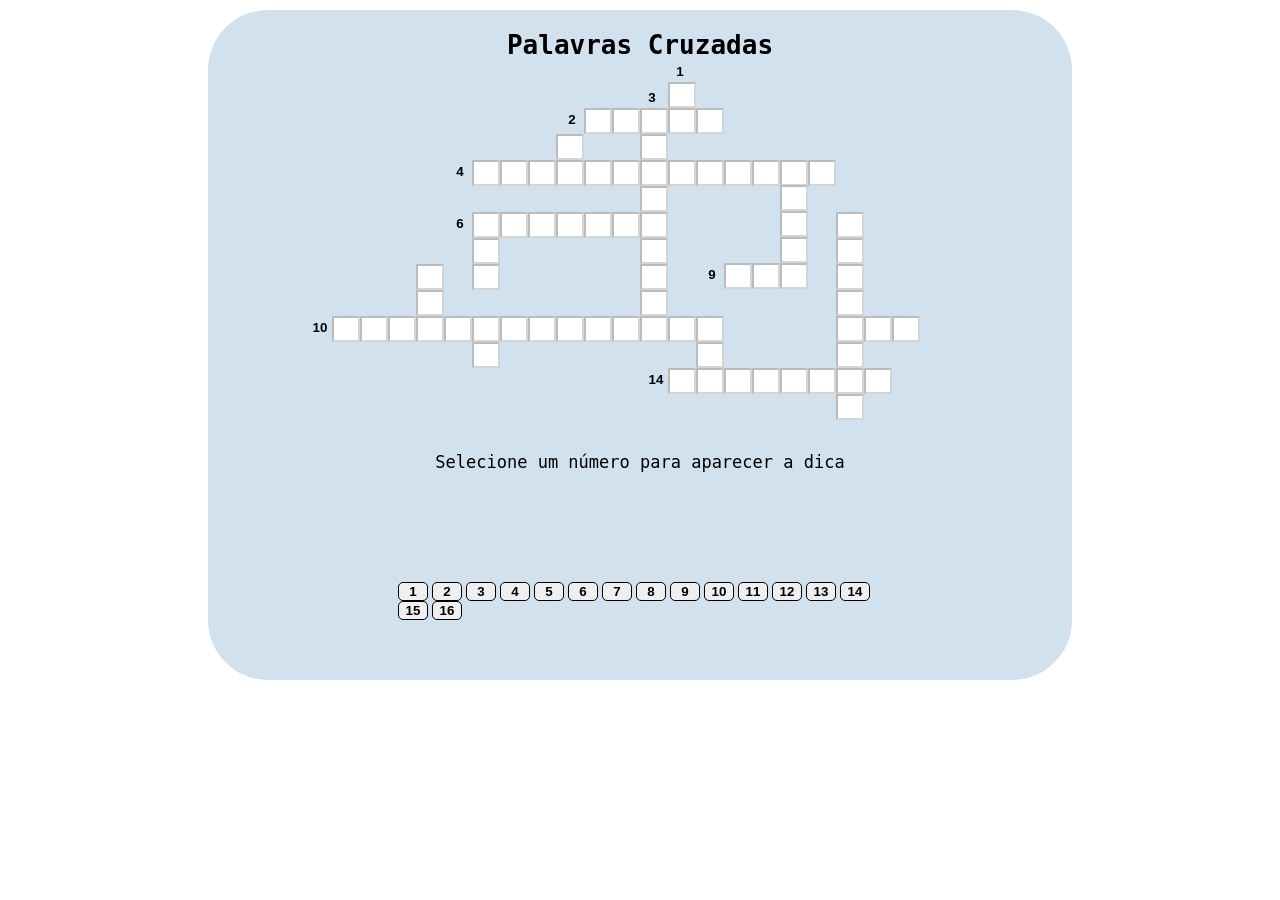
==== index.html @ 649425be "frase 7,8,9,10,11 e 12 finalizadas" ====
<!DOCTYPE html>
<html lang="en">

<head>
    <meta charset="UTF-8">
    <meta http-equiv="X-UA-Compatible" content="IE=edge">
    <meta name="viewport" content="width=device-width, initial-scale=1.0">
    <title>PalavrasCruzadas</title>
    <link rel="stylesheet" href="style.css">
</head>

<body>
    <div class="fundo__css">
        <h1>Palavras Cruzadas</h1>
        <!-- 1 -->
        <section class="cs">
            <input class="num" disabled='' value="1" type="text" onclick="frase1()">
            <input class="ipt__css" type="text" id="cs_c" disabled=''>
        </section>
        <!-- 2 -->
        <section class="flash">
            <input class="num" disabled='' value="2" type="text">
            <input class="ipt__css" type="text" id="flash_f" disabled=''>
            <input class="ipt__css" type="text" id="flash_l" disabled=''>
            <!-- input por baixo -->
            <input class="ipt__css" type="text" disabled=''>
            <input class="ipt__css" type="text" id="flash_s_cs_s" disabled=''>
            <input class="ipt__css" type="text" id="flash_h" disabled=''>
        </section>
        <!-- 3 -->
        <section class="adressBus">
            <input class="num" disabled='' value="3" type="text">
            <input class="ipt__css" type="text" id="flash_a_adressBus_a" disabled=''>
            <input class="ipt__css" type="text" id="adressBus_d" disabled=''>
            <!-- input por baixo -->
            <input class="ipt__css" type="text" disabled=''>
            <input class="ipt__css" type="text" id="adressBus_e" disabled=''>
            <!-- input por baixo -->
            <input class="ipt__css" type="text" disabled=''>
            <input class="ipt__css" type="text" id="adressBus_s" disabled=''>
            <input class="ipt__css" type="text" id="adressBus_b" disabled=''>
            <input class="ipt__css" type="text" id="adressBus_u" disabled=''>
            <!-- input por baixo -->
            <input class="ipt__css" type="text" disabled=''>
        </section>

        <!-- 4 -->
        <section class="registradores">
            <input class="num" disabled='' value="4" type="text">
            <input class="ipt__css" type="text" id="registradores_r1" disabled=''>
            <input class="ipt__css" type="text" id="registradores_e" disabled=''>
            <input class="ipt__css" type="text" id="registradores_g" disabled=''>
            <input class="ipt__css" type="text" id="registradores_i_15_i" disabled=''>
            <input class="ipt__css" type="text" id="registradores_s1" disabled=''>
            <input class="ipt__css" type="text" id="registradores_t" disabled=''>
            <input class="ipt__css" type="text" id="adressBus_r_registradores_r" disabled=''>
            <input class="ipt__css" type="text" id="registradores_a" disabled=''>
            <input class="ipt__css" type="text" id="registradores_d" disabled=''>
            <input class="ipt__css" type="text" id="registradores_o" disabled=''>
            <input class="ipt__css" type="text" id="registradores_r" disabled=''>
            <input class="ipt__css" type="text" id="eprom_e_registradores_e" disabled=''>
            <input class="ipt__css" type="text" id="registradores_s" disabled=''>
        </section>
        <!-- 5 -->
        <section class="i5">
            <input class="ipt__css" type="text" id="i5_5" disabled=''>
        </section>
        <!-- 6 -->
        <section class="dataBus">
            <input class="num" disabled='' value="6" type="text">
            <input class="ipt__css" type="text" id="dma_a_databus_d" disabled=''>
            <input class="ipt__css" type="text" id="databus_a1" disabled=''>
            <input class="ipt__css" type="text" id="databus_t" disabled=''>
            <input class="ipt__css" type="text" id="databus_a" disabled=''>
            <input class="ipt__css" type="text" id="databus_b" disabled=''>
            <input class="ipt__css" type="text" id="databus_u" disabled=''>
            <input class="ipt__css" type="text" id="adressbus_s_databus_s" disabled=''>
        </section>
        <!-- 7 -->
        <section class="dma">
            <input class="ipt__css" type="text" id="dma_m" disabled=''>
            <input class="ipt__css" type="text" id="dma_a" disabled=''>
        </section>
        <!-- 8 -->
        <section class="Eprom">
            <input class="ipt__css" type="text" id="eprom_p" disabled=''>
            <input class="ipt__css" type="text" id="eprom_r" disabled=''>
            <input class="ipt__css" type="text" id="eprom_o" disabled=''>
            <input class="ipt__css" type="text" id="eprom_m_ram_m" disabled=''>
        </section>

        <!-- 9 -->
        <section class="ram">
            <input class="num" disabled='' value="9" type="text">
            <input class="ipt__css" type="text" id="ram_r" disabled=''>
            <input class="ipt__css" type="text" id="ram_a" disabled=''>
        </section>
        <!-- 10 -->
        <section class="memoria_de_massa">
            <input class="num" disabled='' value="10" type="text">
            <input class="ipt__css" type="text" id="memoriademassa_m1" disabled=''>
            <input class="ipt__css" type="text" id="memoriademassa_e1" disabled=''>
            <input class="ipt__css" type="text" id="memoriademassa_m_rom_m" disabled=''>
            <input class="ipt__css" type="text" id="memoriademassa_o" disabled=''>
            <input class="ipt__css" type="text" id="memoriademassa_r" disabled=''>
            <input class="ipt__css" type="text" id="memoriademassa_i_i7_i" disabled=''>
            <input class="ipt__css" type="text" id="memoriademassa_a1" disabled=''>
            <input class="ipt__css" type="text" id="memoriademassa_d" disabled=''>
            <input class="ipt__css" type="text" id="memoriademassa_e" disabled=''>
            <input class="ipt__css" type="text" id="memoriademassa_m" disabled=''>
            <input class="ipt__css" type="text" id="memoriademassa_a" disabled=''>
            <input class="ipt__css" type="text" id="adressBus_s_memoriademassa_s" disabled=''>
            <input class="ipt__css" type="text" id="memoriademassa_s" disabled=''>
            <input class="ipt__css" type="text" id="memoriademassa_a_ula_a" disabled=''>
        </section>
        <!-- 11 -->
        <section class="i7">
            <input class="ipt__css" type="text" id="i7_7" disabled=''>
        </section>

        <!-- 12 -->
        <section class="rom">
            <input class="ipt__css" type="text" id="rom_r" disabled=''>
            <input class="ipt__css" type="text" id="rom_o" disabled=''>
        </section>
        <!-- 13 -->
        <section class="ula">
            <input class="ipt__css" type="text" disabled=''>
        </section>
        <!-- 14 -->
        <section class="quadCore">
            <input class="num" disabled='' value="14" type="text">
            <input class="ipt__css" type="text" disabled=''>
            <input class="ipt__css" type="text" id="quadcore_u_ula_u" disabled=''>
            <input class="ipt__css" type="text" disabled=''>
            <input class="ipt__css" type="text" disabled=''>
            <input class="ipt__css" type="text" disabled=''>
            <input class="ipt__css" type="text" disabled=''>
            <!-- input por baix0 -->
            <input class="ipt__css" type="text" id="quadcore_r_dualcore-r" disabled=''>
            <input class="ipt__css" type="text" disabled=''>
        </section>
        <!-- 15 -->
        <section class="dualCore">
            <input class="ipt__css" type="text" disabled=''>
            <input class="ipt__css" type="text" disabled=''>
            <input class="ipt__css" type="text" disabled=''>
            <input class="ipt__css" type="text" disabled=''>
            <input class="ipt__css" type="text" id="quadcore_r_cpu_c" disabled=''>
            <input class="ipt__css" type="text" disabled=''>
            <input class="ipt__css" type="text" id="quadcore_r_dualcore-r" disabled=''>
            <input class="ipt__css" type="text" disabled=''>
        </section>
        <!-- 16 -->
        <section class="cpu">
            <input class="ipt__css" type="text" disabled=''>
            <input class="ipt__css" type="text" disabled=''>
        </section>
        <div id="frase">
            <span class="frase__css" id="frase_dica">Selecione um número para aparecer a dica</span>
        </div>
        <div>
            <div id="divtentavia1" style="display: none;">
                <input class="ipt_tentativa" type="text" id="tentativa1" placeholder="Tentativa"> <br>
                <button class="verificar" onclick="frase1()">Verificar</button>
            </div>
            <div id="divtentavia2" style="display: none;">
                <input class="ipt_tentativa" type="text" id="tentativa2" placeholder="Tentativa">
                <button class="verificar" onclick="frase2()">Verificar</button>
            </div>
            <div id="divtentavia3" style="display: none;">
                <input class="ipt_tentativa" type="text" id="tentativa3" placeholder="Tentativa">
                <button class="verificar" onclick="frase3()">Verificar</button>
            </div>
            <div id="divtentavia4" style="display: none;">
                <input class="ipt_tentativa" type="text" id="tentativa4" placeholder="Tentativa">
                <button class="verificar" onclick="frase4()">Verificar</button>
            </div>
            <div id="divtentavia5" style="display: none;">
                <input class="ipt_tentativa" type="text" id="tentativa5" placeholder="Tentativa">
                <button class="verificar" onclick="frase5()">Verificar</button>
            </div>
            <div id="divtentavia6" style="display: none;">
                <input class="ipt_tentativa" type="text" id="tentativa6" placeholder="Tentativa">
                <button class="verificar" onclick="frase6()">Verificar</button>
            </div>
            <div id="divtentavia7" style="display: none;">
                <input class="ipt_tentativa" type="text" id="tentativa7" placeholder="Tentativa">
                <button class="verificar" onclick="frase7()">Verificar</button>
            </div>
            <div id="divtentavia8" style="display: none;">
                <input class="ipt_tentativa" type="text" id="tentativa8" placeholder="Tentativa">
                <button class="verificar" onclick="frase8()">Verificar</button>
            </div>
            <div id="divtentavia9" style="display: none;">
                <input class="ipt_tentativa" type="text" id="tentativa9" placeholder="Tentativa">
                <button class="verificar" onclick="frase9()">Verificar</button>
            </div>
            <div id="divtentavia10" style="display: none;">
                <input type="text" id="tentativa10" placeholder="Tentativa">
                <button class="verificar" onclick="frase10()">Verificar</button>
            </div>
            <div id="divtentavia11" style="display: none;">
                <input class="ipt_tentativa" type="text" id="tentativa11" placeholder="Tentativa">
                <button class="verificar" onclick="frase11()">Verificar</button>
            </div>
            <div id="divtentavia12" style="display: none;">
                <input class="ipt_tentativa" type="text" id="tentativa12" placeholder="Tentativa">
                <button class="verificar" onclick="frase12()">Verificar</button>
            </div>
            <div id="divtentavia13" style="display: none;">
                <input class="ipt_tentativa" type="text" id="tentativa13" placeholder="Tentativa">
                <button class="verificar" onclick="frase13()">Verificar</button>
            </div>
            <div id="divtentavia14" style="display: none;">
                <input class="ipt_tentativa" type="text" id="tentativa14" placeholder="Tentativa">
                <button class="verificar" onclick="frase14()">Verificar</button>
            </div>
            <div id="divtentavia15" style="display: none;">
                <input class="ipt_tentativa" type="text" id="tentativa15" placeholder="Tentativa">
                <button class="verificar" onclick="frase15()">Verificar</button>
            </div>
            <div id="divtentavia16" style="display: none;">
                <input class="ipt_tentativa" type="text" id="tentativa16" placeholder="Tentativa">
                <button class="verificar" onclick="frase16()">Verificar</button>
            </div>
        </div>
        <div id="botoes">
            <button onclick="frase1()" class="botoes__css">1</button>
            <button onclick="frase2()" class="botoes__css">2</button>
            <button onclick="frase3()" class="botoes__css">3</button>
            <button onclick="frase4()" class="botoes__css">4</button>
            <button onclick="frase5()" class="botoes__css">5</button>
            <button onclick="frase6()" class="botoes__css">6</button>
            <button onclick="frase7()" class="botoes__css">7</button>
            <button onclick="frase8()" class="botoes__css">8</button>
            <button onclick="frase9()" class="botoes__css">9</button>
            <button onclick="frase10()" class="botoes__css">10</button>
            <button onclick="frase11()" class="botoes__css">11</button>
            <button onclick="frase12()" class="botoes__css">12</button>
            <button onclick="frase13()" class="botoes__css">13</button>
            <button onclick="frase14()" class="botoes__css">14</button>
            <button onclick="frase15()" class="botoes__css">15</button>
            <button onclick="frase16()" class="botoes__css">16</button>
        </div>

    </div>
</body>

</html>
<script>
    function frase1() {
        frase_dica.innerHTML = `frase 1`
        var tent = tentativa1.value
        divtentavia1.style = "display: block;"

        if (tent == "cs" || tent == "CS") {
            cs_c.value = "C";
            flash_s_cs_s.value = "S"
            divtentavia1.style = "display: none;"
        } else if (tent != "") {
            alert('resposta errada')
            tentativa.value = ''
        }
        divtentavia2.style = "display: none;"
        divtentavia3.style = "display: none;"
        divtentavia4.style = "display: none;"
        divtentavia5.style = "display: none;"
        divtentavia6.style = "display: none;"
        divtentavia7.style = "display: none;"
        divtentavia8.style = "display: none;"
        divtentavia9.style = "display: none;"
        divtentavia10.style = "display: none;"
        divtentavia11.style = "display: none;"
        divtentavia12.style = "display: none;"
        divtentavia13.style = "display: none;"
        divtentavia14.style = "display: none;"
        divtentavia15.style = "display: none;"
        divtentavia16.style = "display: none;"
    }

    function frase2() {
        frase_dica.innerHTML = `frase 2`
        var tent = tentativa2.value
        divtentavia2.style = "display: block;"

        if (tent == "flash" || tent == "FLASH") {
            flash_f.value = "F";
            flash_l.value = "L";
            flash_a_adressBus_a.value = "A";
            flash_s_cs_s.value = "S";
            flash_h.value = "H";
            divtentavia2.style = "display: none;"
        } else if (tent != "") {
            alert('resposta errada')
            tentativa.value = ''
        }

        divtentavia1.style = "display: none;"
        divtentavia3.style = "display: none;"
        divtentavia4.style = "display: none;"
        divtentavia5.style = "display: none;"
        divtentavia6.style = "display: none;"
        divtentavia7.style = "display: none;"
        divtentavia8.style = "display: none;"
        divtentavia9.style = "display: none;"
        divtentavia10.style = "display: none;"
        divtentavia11.style = "display: none;"
        divtentavia12.style = "display: none;"
        divtentavia13.style = "display: none;"
        divtentavia14.style = "display: none;"
        divtentavia15.style = "display: none;"
        divtentavia16.style = "display: none;"
    }

    function frase3() {
        frase_dica.innerHTML = `frase 3`
        var tent = tentativa3.value
        divtentavia3.style = "display: block;"

        if (tent == "adressbus" || tent == "ADRESSBUS") {
            flash_a_adressBus_a.value = "A";
            adressBus_d.value = "D";
            adressBus_r_registradores_r.value = "R";
            adressBus_e.value = "E";
            adressbus_s_databus_s.value = "S";
            adressBus_s.value = "S";
            adressBus_b.value = "B";
            adressBus_u.value = "U";
            adressBus_s_memoriademassa_s.value = "S";
            divtentavia3.style = "display: none;"
        } else if (tent != "") {
            alert('resposta errada')
            tentativa.value = ''
        }

        divtentavia1.style = "display: none;"
        divtentavia2.style = "display: none;"
        divtentavia4.style = "display: none;"
        divtentavia5.style = "display: none;"
        divtentavia6.style = "display: none;"
        divtentavia7.style = "display: none;"
        divtentavia8.style = "display: none;"
        divtentavia9.style = "display: none;"
        divtentavia10.style = "display: none;"
        divtentavia11.style = "display: none;"
        divtentavia12.style = "display: none;"
        divtentavia13.style = "display: none;"
        divtentavia14.style = "display: none;"
        divtentavia15.style = "display: none;"
        divtentavia16.style = "display: none;"
    }

    function frase4() {
        frase_dica.innerHTML = `frase 4`
        var tent = tentativa4.value
        divtentavia4.style = "display: block;"

        if (tent == "registradores" || tent == "REGISTRADORES") {
            registradores_r1.value = "R";
            registradores_e.value = "E";
            registradores_g.value = "G";
            registradores_i.value = "I";
            registradores_s1.value = "S";
            registradores_t.value = "T";
            adressBus_r_registradores_r.value = "R";
            registradores_a.value = "A";
            registradores_d.value = "D";
            registradores_o.value = "O";
            registradores_r.value = "R";
            eprom_e_registradores_e.value = "E";
            registradores_s.value = "S";
            divtentavia4.style = "display: none;"
        } else if (tent != "") {
            alert('resposta errada')
            tentativa.value = ''
        }

        divtentavia1.style = "display: none;"
        divtentavia2.style = "display: none;"
        divtentavia3.style = "display: none;"
        divtentavia5.style = "display: none;"
        divtentavia6.style = "display: none;"
        divtentavia7.style = "display: none;"
        divtentavia8.style = "display: none;"
        divtentavia9.style = "display: none;"
        divtentavia10.style = "display: none;"
        divtentavia11.style = "display: none;"
        divtentavia12.style = "display: none;"
        divtentavia13.style = "display: none;"
        divtentavia14.style = "display: none;"
        divtentavia15.style = "display: none;"
        divtentavia16.style = "display: none;"
    }

    function frase5() {
        frase_dica.innerHTML = `frase 5`
        var tent = tentativa5.value
        divtentavia5.style = "display: block;"

        if (tent == "i5" || tent == "I5") {
            i7_5.value = "5";
            registradores_i_15_i.value = "I";
            divtentavia5.style = "display: none;"
        } else if (tent != "") {
            alert('resposta errada')
            tentativa.value = ''
        }

        divtentavia1.style = "display: none;"
        divtentavia2.style = "display: none;"
        divtentavia3.style = "display: none;"
        divtentavia4.style = "display: none;"
        divtentavia6.style = "display: none;"
        divtentavia7.style = "display: none;"
        divtentavia8.style = "display: none;"
        divtentavia9.style = "display: none;"
        divtentavia10.style = "display: none;"
        divtentavia11.style = "display: none;"
        divtentavia12.style = "display: none;"
        divtentavia13.style = "display: none;"
        divtentavia14.style = "display: none;"
        divtentavia15.style = "display: none;"
        divtentavia16.style = "display: none;"
    }

    function frase6() {
        frase_dica.innerHTML = `frase 6`
        var tent = tentativa6.value
        divtentavia6.style = "display: block;"

        if (tent == "databus" || tent == "DATABUS") {
            dma_a_databus_d.value = "D";
            databus_a1.value = "A";
            databus_t.value = "T";
            databus_a.value = "A";
            databus_b.value = "B";
            databus_u.value = "U";
            adressbus_s_databus_s.value = "S";
            divtentavia6.style = "display: none;"
        } else if (tent != "") {
            alert('resposta errada')
            tentativa.value = ''
        }

        divtentavia1.style = "display: none;"
        divtentavia2.style = "display: none;"
        divtentavia3.style = "display: none;"
        divtentavia4.style = "display: none;"
        divtentavia5.style = "display: none;"
        divtentavia7.style = "display: none;"
        divtentavia8.style = "display: none;"
        divtentavia9.style = "display: none;"
        divtentavia10.style = "display: none;"
        divtentavia11.style = "display: none;"
        divtentavia12.style = "display: none;"
        divtentavia13.style = "display: none;"
        divtentavia14.style = "display: none;"
        divtentavia15.style = "display: none;"
        divtentavia16.style = "display: none;"
    }

    function frase7() {
        frase_dica.innerHTML = `frase 7`
        var tent = tentativa7.value
        divtentavia7.style = "display: block;"

        if (tent == "dma" || tent == "DMA") {
            dma_a_databus_d.value = "D";
            dma_m.value = "M";
            dma_a.value = "A";
            divtentavia7.style = "display: none;"
        } else if (tent != "") {
            alert('resposta errada')
            tentativa.value = ''
        }

        divtentavia1.style = "display: none;"
        divtentavia2.style = "display: none;"
        divtentavia3.style = "display: none;"
        divtentavia4.style = "display: none;"
        divtentavia5.style = "display: none;"
        divtentavia6.style = "display: none;"
        divtentavia8.style = "display: none;"
        divtentavia9.style = "display: none;"
        divtentavia10.style = "display: none;"
        divtentavia11.style = "display: none;"
        divtentavia12.style = "display: none;"
        divtentavia13.style = "display: none;"
        divtentavia14.style = "display: none;"
        divtentavia15.style = "display: none;"
        divtentavia16.style = "display: none;"
    }

    function frase8() {
        frase_dica.innerHTML = `frase 8`
        var tent = tentativa8.value
        divtentavia8.style = "display: block;"

        if (tent == "eprom" || tent == "EPROM") {
            eprom_e_registradores_e.value = "E";
            eprom_p.value = "P";
            eprom_r.value = "R";
            eprom_o.value = "O";
            eprom_m_ram_m.value = "M";
            divtentavia8.style = "display: none;"
        } else if (tent != "") {
            alert('resposta errada')
            tentativa.value = ''
        }

        divtentavia1.style = "display: none;"
        divtentavia2.style = "display: none;"
        divtentavia3.style = "display: none;"
        divtentavia4.style = "display: none;"
        divtentavia5.style = "display: none;"
        divtentavia6.style = "display: none;"
        divtentavia7.style = "display: none;"
        divtentavia9.style = "display: none;"
        divtentavia10.style = "display: none;"
        divtentavia11.style = "display: none;"
        divtentavia12.style = "display: none;"
        divtentavia13.style = "display: none;"
        divtentavia14.style = "display: none;"
        divtentavia15.style = "display: none;"
        divtentavia16.style = "display: none;"
    }

    function frase9() {
        frase_dica.innerHTML = `frase 9`
        var tent = tentativa9.value
        divtentavia9.style = "display: block;"

        if (tent == "ram" || tent == "RAM") {
            ram_r.value = "R";
            ram_a.value = "A";
            eprom_m_ram_m.value = "M";
            divtentavia9.style = "display: none;"
        } else if (tent != "") {
            alert('resposta errada')
            tentativa.value = ''
        }

        divtentavia1.style = "display: none;"
        divtentavia2.style = "display: none;"
        divtentavia3.style = "display: none;"
        divtentavia4.style = "display: none;"
        divtentavia5.style = "display: none;"
        divtentavia6.style = "display: none;"
        divtentavia7.style = "display: none;"
        divtentavia8.style = "display: none;"
        divtentavia10.style = "display: none;"
        divtentavia11.style = "display: none;"
        divtentavia12.style = "display: none;"
        divtentavia13.style = "display: none;"
        divtentavia14.style = "display: none;"
        divtentavia15.style = "display: none;"
        divtentavia16.style = "display: none;"
    }

    function frase10() {
        frase_dica.innerHTML = `frase 10`
        var tent = tentativa10.value
        divtentavia10.style = "display: block;"

        if (tent == "memoriademassa" || tent == "MEMORIADEMASSA") {
            memoriademassa_m1.value = "M";
            memoriademassa_e1.value = "E";
            memoriademassa_m_rom_m.value = "M";
            memoriademassa_o.value = "O";
            memoriademassa_r.value = "R";
            memoriademassa_i_i7_i.value = "I";
            memoriademassa_a1.value = "A";
            memoriademassa_d.value = "D";
            memoriademassa_e.value = "E";
            memoriademassa_m.value = "M";
            memoriademassa_a.value = "A";
            adressBus_s_memoriademassa_s.value = "S";
            memoriademassa_s.value = "S";
            memoriademassa_a_ula_a.value = "A";
            divtentavia10.style = "display: none;"
        } else if (tent != "") {
            alert('resposta errada')
            tentativa.value = ''
        }

        divtentavia1.style = "display: none;"
        divtentavia2.style = "display: none;"
        divtentavia3.style = "display: none;"
        divtentavia4.style = "display: none;"
        divtentavia5.style = "display: none;"
        divtentavia6.style = "display: none;"
        divtentavia7.style = "display: none;"
        divtentavia8.style = "display: none;"
        divtentavia9.style = "display: none;"
        divtentavia11.style = "display: none;"
        divtentavia12.style = "display: none;"
        divtentavia13.style = "display: none;"
        divtentavia14.style = "display: none;"
        divtentavia15.style = "display: none;"
        divtentavia16.style = "display: none;"
    }

    function frase11() {
        frase_dica.innerHTML = `frase 11`
        var tent = tentativa11.value
        divtentavia11.style = "display: block;"

        if (tent == "i7" || tent == "I7") {
            memoriademassa_i_i7_i.value = "I";
            i7_7.value = "7";
            divtentavia11.style = "display: none;"
        } else if (tent != "") {
            alert('resposta errada')
            tentativa.value = ''
        }

        divtentavia1.style = "display: none;"
        divtentavia2.style = "display: none;"
        divtentavia3.style = "display: none;"
        divtentavia4.style = "display: none;"
        divtentavia5.style = "display: none;"
        divtentavia6.style = "display: none;"
        divtentavia7.style = "display: none;"
        divtentavia8.style = "display: none;"
        divtentavia9.style = "display: none;"
        divtentavia10.style = "display: none;"
        divtentavia12.style = "display: none;"
        divtentavia13.style = "display: none;"
        divtentavia14.style = "display: none;"
        divtentavia15.style = "display: none;"
        divtentavia16.style = "display: none;"
    }

    function frase12() {
        frase_dica.innerHTML = `frase 12`
        var tent = tentativa12.value
        divtentavia12.style = "display: block;"

        if (tent == "rom" || tent == "ROM") {
            rom_r.value = "R";
            rom_o.value = "O";
            memoriademassa_m_rom_m.value = "M";
            divtentavia11.style = "display: none;"
        } else if (tent != "") {
            alert('resposta errada')
            tentativa.value = ''
        }

        divtentavia1.style = "display: none;"
        divtentavia2.style = "display: none;"
        divtentavia3.style = "display: none;"
        divtentavia4.style = "display: none;"
        divtentavia5.style = "display: none;"
        divtentavia6.style = "display: none;"
        divtentavia7.style = "display: none;"
        divtentavia8.style = "display: none;"
        divtentavia9.style = "display: none;"
        divtentavia10.style = "display: none;"
        divtentavia11.style = "display: none;"
        divtentavia13.style = "display: none;"
        divtentavia14.style = "display: none;"
        divtentavia15.style = "display: none;"
        divtentavia16.style = "display: none;"
    }

    function frase13() {
        frase_dica.innerHTML = `frase 13`
    }

    function frase14() {
        frase_dica.innerHTML = `frase 14`
    }

    function frase15() {
        frase_dica.innerHTML = `frase 15`
    }

    function frase16() {
        frase_dica.innerHTML = `frase 16`
    }


</script>
---- style.css ----
.ipt__css {
        width: 20px;
        height: 20px;
        text-align: center;
        /* border: 1px solid black; */
    }

    .ipt__css:disabled {
        background: white;
    }
    
    .num{
        background-color: transparent;
        border: transparent;
        font-weight: bold;
        color: black;
        width: 20px;
        height: 20px;
        text-align: center;
    }

    .cs {
        display: flex;
        flex-direction: column;
        margin-left: 400px;
    }

    .flash {
        display: flex;
        flex-direction: row;
        margin-left: 292px;
    }

    .adressBus {
        display: flex;
        flex-direction: column;
        margin-left: 372px;
        margin-top: -48px;
    }
    
    .registradores {
        display: flex;
        flex-direction: row;
        margin-left: 180px;
        margin-top: -182px;
    }

    .i5 {
        display: flex;
        flex-direction: column;
        margin-top:-52px;
        margin-left: 288px;
    }
    
    .dataBus {
        display: flex;
        flex-direction: row;
        margin-top: 52px;
        margin-left: 180px;
    }
    
    .dma {
        display: flex;
        flex-direction: column;
        margin-left: 204px;
    }

    .Eprom {
        display: flex;
        flex-direction: column;
        margin-left: 512px;
        margin-top: -105px;
    }
    
    .ram {
        display: flex;
        flex-direction: row;
        margin-left: 432px;
        margin-top: -26px;
    }
    .memoria_de_massa {
        display: flex;
        flex-direction: row;
        margin-left: 40px;
        margin-top: 27px;
    }

    .i7 {
        display: flex;
        flex-direction: column;
        margin-left:204px;  
    }

    .rom {
        display: flex;
        flex-direction: column;
        margin-top: -104px;
        margin-left: 148px;
    }

    .ula {
        display: flex;
        flex-direction: column;
        margin-top: 26px;
        margin-left: 428px;
    }

    .quadCore {
        display: flex;
        flex-direction: row;
        margin-left: 376px;
    }

    .dualCore {
        display: flex;
        flex-direction: column;
        margin-left: 568px;
        margin-top: -182px;
    }

    .cpu {
        display: flex;
        flex-direction: row;
        margin-left: 596px;
        margin-top: -104px;
    }

    .fundo__css {
        background-color: rgb(209, 225, 238);
        border-radius: 60px;
        padding:20px 60px;
        margin: 10px 200px;
    }

    #frase{
        margin: 110px;
        text-align: center;
    }

    .frase__css{
        font-size: 17px;
        font-family: monospace;
    }

    #botoes{
        margin: 40px 130px;
    }

    .botoes__css{
        width: 30px;
        text-align: center;
        border-radius: 5px;
        border: 0.5px groove black;
        font-weight: bold;
        text-shadow: 10px 10px 10px 10px rgb(0, 140, 255) ;
    }
    .ipt_tentativa{
        margin-left: 320px;
        text-align: center;
        border: 1px solid rgb(134, 194, 243);
        border-radius: 10px;
        height: 30px;
    }
    
    button{
        cursor: pointer;
    }
    
    .verificar{
        margin-top: 20px;
        margin-left: 375px;
        border-radius: 5px;

    }

    h1{
        font-family: monospace;
        text-align: center;
        margin: 0;
    }
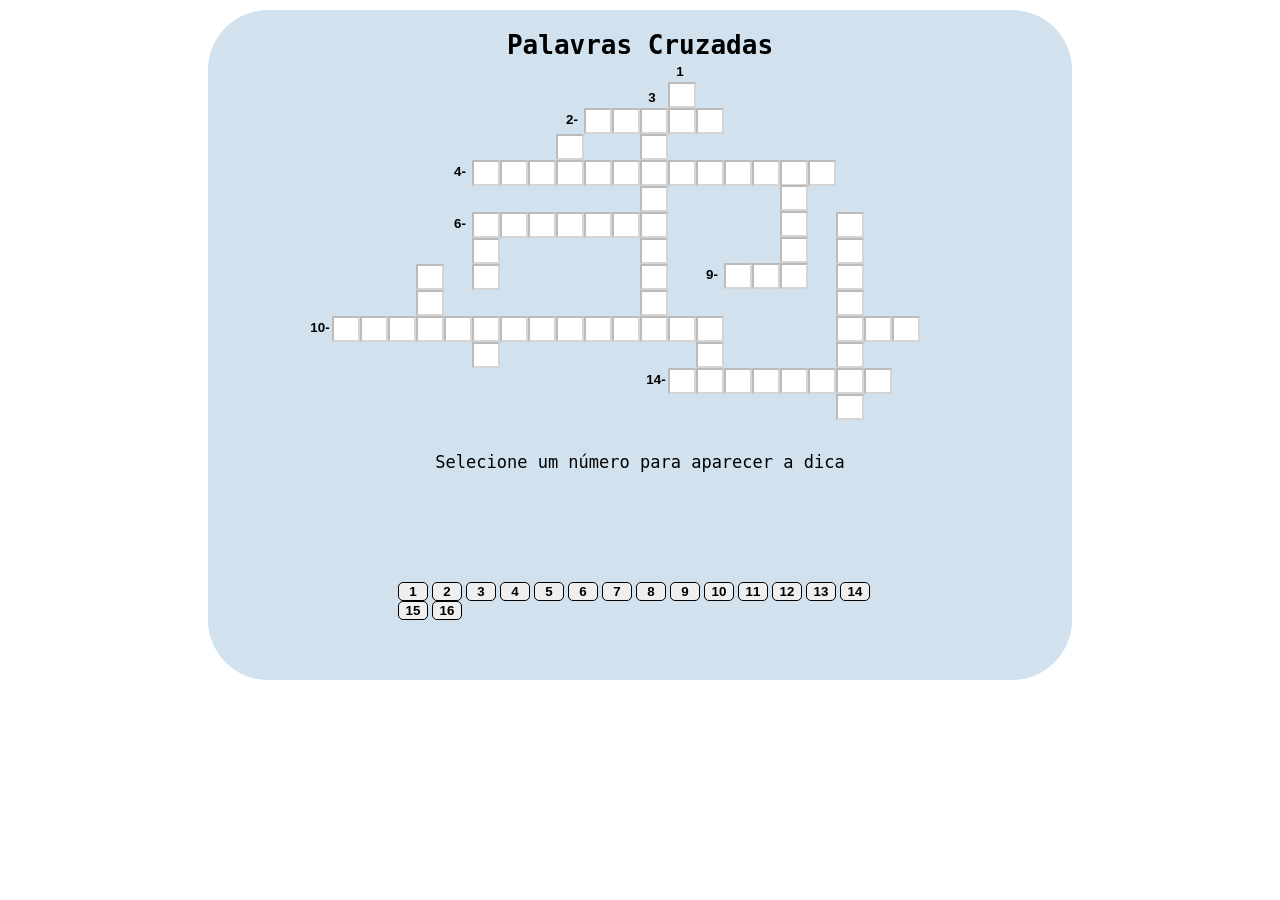
==== commit 4b7bc1e1: "Quase nada" ====
--- a/index.html
+++ b/index.html
@@ -14,12 +14,12 @@
         <h1>Palavras Cruzadas</h1>
         <!-- 1 -->
         <section class="cs">
-            <input class="num" disabled='' value="1" type="text" onclick="frase1()">
+            <input class="num" disabled='' value="1" type="text">
             <input class="ipt__css" type="text" id="cs_c" disabled=''>
         </section>
         <!-- 2 -->
         <section class="flash">
-            <input class="num" disabled='' value="2" type="text">
+            <input class="num" disabled='' value="2-" type="text">
             <input class="ipt__css" type="text" id="flash_f" disabled=''>
             <input class="ipt__css" type="text" id="flash_l" disabled=''>
             <!-- input por baixo -->
@@ -46,7 +46,7 @@
 
         <!-- 4 -->
         <section class="registradores">
-            <input class="num" disabled='' value="4" type="text">
+            <input class="num" disabled='' value="4-" type="text">
             <input class="ipt__css" type="text" id="registradores_r1" disabled=''>
             <input class="ipt__css" type="text" id="registradores_e" disabled=''>
             <input class="ipt__css" type="text" id="registradores_g" disabled=''>
@@ -67,7 +67,7 @@
         </section>
         <!-- 6 -->
         <section class="dataBus">
-            <input class="num" disabled='' value="6" type="text">
+            <input class="num" disabled='' value="6-" type="text">
             <input class="ipt__css" type="text" id="dma_a_databus_d" disabled=''>
             <input class="ipt__css" type="text" id="databus_a1" disabled=''>
             <input class="ipt__css" type="text" id="databus_t" disabled=''>
@@ -91,13 +91,13 @@
 
         <!-- 9 -->
         <section class="ram">
-            <input class="num" disabled='' value="9" type="text">
+            <input class="num" disabled='' value="9-" type="text">
             <input class="ipt__css" type="text" id="ram_r" disabled=''>
             <input class="ipt__css" type="text" id="ram_a" disabled=''>
         </section>
         <!-- 10 -->
         <section class="memoria_de_massa">
-            <input class="num" disabled='' value="10" type="text">
+            <input class="num" disabled='' value="10-" type="text">
             <input class="ipt__css" type="text" id="memoriademassa_m1" disabled=''>
             <input class="ipt__css" type="text" id="memoriademassa_e1" disabled=''>
             <input class="ipt__css" type="text" id="memoriademassa_m_rom_m" disabled=''>
@@ -125,36 +125,36 @@
         </section>
         <!-- 13 -->
         <section class="ula">
-            <input class="ipt__css" type="text" disabled=''>
+            <input class="ipt__css" type="text" id="ula_l" disabled=''>
         </section>
         <!-- 14 -->
         <section class="quadCore">
-            <input class="num" disabled='' value="14" type="text">
+            <input class="num" disabled='' value="14-" type="text">
+            <input class="ipt__css" type="text" id="quadcore_q" disabled=''>
+            <input class="ipt__css" type="text" id="quadcore_u_ula_u" disabled=''>
+            <input class="ipt__css" type="text" id="quadcore_a" disabled=''>
+            <input class="ipt__css" type="text" id="quadcore_d" disabled=''>
+            <input class="ipt__css" type="text" id="quadcore_c" disabled=''>
+            <input class="ipt__css" type="text" id="quadcore_o" disabled=''>
+            <!-- input por baix0 -->
             <input class="ipt__css" type="text" disabled=''>
-            <input class="ipt__css" type="text" id="quadcore_u_ula_u" disabled=''>
-            <input class="ipt__css" type="text" disabled=''>
-            <input class="ipt__css" type="text" disabled=''>
-            <input class="ipt__css" type="text" disabled=''>
-            <input class="ipt__css" type="text" disabled=''>
-            <!-- input por baix0 -->
-            <input class="ipt__css" type="text" id="quadcore_r_dualcore-r" disabled=''>
-            <input class="ipt__css" type="text" disabled=''>
+            <input class="ipt__css" type="text" id="quadcore_e" disabled=''>
         </section>
         <!-- 15 -->
         <section class="dualCore">
-            <input class="ipt__css" type="text" disabled=''>
-            <input class="ipt__css" type="text" disabled=''>
-            <input class="ipt__css" type="text" disabled=''>
-            <input class="ipt__css" type="text" disabled=''>
-            <input class="ipt__css" type="text" id="quadcore_r_cpu_c" disabled=''>
-            <input class="ipt__css" type="text" disabled=''>
-            <input class="ipt__css" type="text" id="quadcore_r_dualcore-r" disabled=''>
-            <input class="ipt__css" type="text" disabled=''>
+            <input class="ipt__css" type="text" id="dualcore_d" disabled=''>
+            <input class="ipt__css" type="text" id="dualcore_u" disabled=''>
+            <input class="ipt__css" type="text" id="dualcore_a" disabled=''>
+            <input class="ipt__css" type="text" id="dualcore_l" disabled=''>
+            <input class="ipt__css" type="text" id="quadcore_c_cpu_c" disabled=''>
+            <input class="ipt__css" type="text" id="dualcore_o" disabled=''>
+            <input class="ipt__css" type="text" id="quadcore_r_dualcore_r" disabled=''>
+            <input class="ipt__css" type="text" id="dualcore_e" disabled=''>
         </section>
         <!-- 16 -->
         <section class="cpu">
-            <input class="ipt__css" type="text" disabled=''>
-            <input class="ipt__css" type="text" disabled=''>
+            <input class="ipt__css" type="text" id="cpu_p" disabled=''>
+            <input class="ipt__css" type="text" id="cpu_u" disabled=''>
         </section>
         <div id="frase">
             <span class="frase__css" id="frase_dica">Selecione um número para aparecer a dica</span>
@@ -197,7 +197,7 @@
                 <button class="verificar" onclick="frase9()">Verificar</button>
             </div>
             <div id="divtentavia10" style="display: none;">
-                <input type="text" id="tentativa10" placeholder="Tentativa">
+                <input class="ipt_tentativa" type="text" id="tentativa10" placeholder="Tentativa">
                 <button class="verificar" onclick="frase10()">Verificar</button>
             </div>
             <div id="divtentavia11" style="display: none;">
@@ -251,10 +251,10 @@
 <script>
     function frase1() {
         frase_dica.innerHTML = `frase 1`
-        var tent = tentativa1.value
+        var tent = tentativa1.value.toUpperCase()
         divtentavia1.style = "display: block;"
 
-        if (tent == "cs" || tent == "CS") {
+        if (tent == "CS") {
             cs_c.value = "C";
             flash_s_cs_s.value = "S"
             divtentavia1.style = "display: none;"
@@ -281,10 +281,10 @@
 
     function frase2() {
         frase_dica.innerHTML = `frase 2`
-        var tent = tentativa2.value
+        var tent = tentativa2.value.toUpperCase()
         divtentavia2.style = "display: block;"
 
-        if (tent == "flash" || tent == "FLASH") {
+        if (tent == "FLASH") {
             flash_f.value = "F";
             flash_l.value = "L";
             flash_a_adressBus_a.value = "A";
@@ -315,10 +315,10 @@
 
     function frase3() {
         frase_dica.innerHTML = `frase 3`
-        var tent = tentativa3.value
+        var tent = tentativa3.value.toUpperCase()
         divtentavia3.style = "display: block;"
 
-        if (tent == "adressbus" || tent == "ADRESSBUS") {
+        if (tent == "ADRESSBUS") {
             flash_a_adressBus_a.value = "A";
             adressBus_d.value = "D";
             adressBus_r_registradores_r.value = "R";
@@ -353,14 +353,14 @@
 
     function frase4() {
         frase_dica.innerHTML = `frase 4`
-        var tent = tentativa4.value
+        var tent = tentativa4.value.toUpperCase()
         divtentavia4.style = "display: block;"
 
-        if (tent == "registradores" || tent == "REGISTRADORES") {
+        if ( tent == "REGISTRADORES") {
             registradores_r1.value = "R";
             registradores_e.value = "E";
             registradores_g.value = "G";
-            registradores_i.value = "I";
+            registradores_i_15_i.value = "I";
             registradores_s1.value = "S";
             registradores_t.value = "T";
             adressBus_r_registradores_r.value = "R";
@@ -395,11 +395,11 @@
 
     function frase5() {
         frase_dica.innerHTML = `frase 5`
-        var tent = tentativa5.value
+        var tent = tentativa5.value.toUpperCase()
         divtentavia5.style = "display: block;"
 
-        if (tent == "i5" || tent == "I5") {
-            i7_5.value = "5";
+        if (tent == "I5") {
+            i5_5.value = "5";
             registradores_i_15_i.value = "I";
             divtentavia5.style = "display: none;"
         } else if (tent != "") {
@@ -426,10 +426,10 @@
 
     function frase6() {
         frase_dica.innerHTML = `frase 6`
-        var tent = tentativa6.value
+        var tent = tentativa6.value.toUpperCase()
         divtentavia6.style = "display: block;"
 
-        if (tent == "databus" || tent == "DATABUS") {
+        if (tent == "DATABUS") {
             dma_a_databus_d.value = "D";
             databus_a1.value = "A";
             databus_t.value = "T";
@@ -462,10 +462,10 @@
 
     function frase7() {
         frase_dica.innerHTML = `frase 7`
-        var tent = tentativa7.value
+        var tent = tentativa7.value.toUpperCase()
         divtentavia7.style = "display: block;"
 
-        if (tent == "dma" || tent == "DMA") {
+        if (tent == "DMA") {
             dma_a_databus_d.value = "D";
             dma_m.value = "M";
             dma_a.value = "A";
@@ -494,10 +494,10 @@
 
     function frase8() {
         frase_dica.innerHTML = `frase 8`
-        var tent = tentativa8.value
+        var tent = tentativa8.value.toUpperCase()
         divtentavia8.style = "display: block;"
 
-        if (tent == "eprom" || tent == "EPROM") {
+        if (tent == "EPROM") {
             eprom_e_registradores_e.value = "E";
             eprom_p.value = "P";
             eprom_r.value = "R";
@@ -528,10 +528,10 @@
 
     function frase9() {
         frase_dica.innerHTML = `frase 9`
-        var tent = tentativa9.value
+        var tent = tentativa9.value.toUpperCase()
         divtentavia9.style = "display: block;"
 
-        if (tent == "ram" || tent == "RAM") {
+        if (tent == "RAM") {
             ram_r.value = "R";
             ram_a.value = "A";
             eprom_m_ram_m.value = "M";
@@ -560,10 +560,10 @@
 
     function frase10() {
         frase_dica.innerHTML = `frase 10`
-        var tent = tentativa10.value
+        var tent = tentativa10.value.toUpperCase()
         divtentavia10.style = "display: block;"
 
-        if (tent == "memoriademassa" || tent == "MEMORIADEMASSA") {
+        if (tent == "MEMORIADEMASSA") {
             memoriademassa_m1.value = "M";
             memoriademassa_e1.value = "E";
             memoriademassa_m_rom_m.value = "M";
@@ -603,10 +603,10 @@
 
     function frase11() {
         frase_dica.innerHTML = `frase 11`
-        var tent = tentativa11.value
+        var tent = tentativa11.value.toUpperCase()
         divtentavia11.style = "display: block;"
 
-        if (tent == "i7" || tent == "I7") {
+        if (tent == "I7") {
             memoriademassa_i_i7_i.value = "I";
             i7_7.value = "7";
             divtentavia11.style = "display: none;"
@@ -634,14 +634,14 @@
 
     function frase12() {
         frase_dica.innerHTML = `frase 12`
-        var tent = tentativa12.value
+        var tent = tentativa12.value.toUpperCase()
         divtentavia12.style = "display: block;"
 
-        if (tent == "rom" || tent == "ROM") {
+        if (tent == "ROM") {
             rom_r.value = "R";
             rom_o.value = "O";
             memoriademassa_m_rom_m.value = "M";
-            divtentavia11.style = "display: none;"
+            divtentavia12.style = "display: none;"
         } else if (tent != "") {
             alert('resposta errada')
             tentativa.value = ''
@@ -666,18 +666,140 @@
 
     function frase13() {
         frase_dica.innerHTML = `frase 13`
+        var tent = tentativa13.value.toUpperCase()
+        divtentavia13.style = "display: block;"
+
+        if (tent == "ULA") {
+            quadcore_u_ula_u.value = "U";
+            ula_l.value = "L";
+            memoriademassa_a_ula_a.value = "A";
+            divtentavia13.style = "display: none;"
+        } else if (tent != "") {
+            alert('resposta errada')
+            tentativa.value = ''
+        }
+
+        divtentavia1.style = "display: none;"
+        divtentavia2.style = "display: none;"
+        divtentavia3.style = "display: none;"
+        divtentavia4.style = "display: none;"
+        divtentavia5.style = "display: none;"
+        divtentavia6.style = "display: none;"
+        divtentavia7.style = "display: none;"
+        divtentavia8.style = "display: none;"
+        divtentavia9.style = "display: none;"
+        divtentavia10.style = "display: none;"
+        divtentavia11.style = "display: none;"
+        divtentavia12.style = "display: none;"
+        divtentavia14.style = "display: none;"
+        divtentavia15.style = "display: none;"
+        divtentavia16.style = "display: none;"
     }
 
     function frase14() {
         frase_dica.innerHTML = `frase 14`
+        var tent = tentativa14.value.toUpperCase()
+        divtentavia14.style = "display: block;"
+
+        if (tent == "QUADCORE") {
+            quadcore_q.value = "Q";
+            quadcore_u_ula_u.value = "U";
+            quadcore_a.value = "A";
+            quadcore_d.value = "D";
+            quadcore_c.value = "C";
+            quadcore_o.value = "O";
+            quadcore_r_dualcore_r.value = "R";
+            quadcore_e.value = "E";
+            divtentavia14.style = "display: none;"
+        } else if (tent != "") {
+            alert('resposta errada')
+            tentativa.value = ''
+        }
+
+        divtentavia1.style = "display: none;"
+        divtentavia2.style = "display: none;"
+        divtentavia3.style = "display: none;"
+        divtentavia4.style = "display: none;"
+        divtentavia5.style = "display: none;"
+        divtentavia6.style = "display: none;"
+        divtentavia7.style = "display: none;"
+        divtentavia8.style = "display: none;"
+        divtentavia9.style = "display: none;"
+        divtentavia10.style = "display: none;"
+        divtentavia11.style = "display: none;"
+        divtentavia12.style = "display: none;"
+        divtentavia13.style = "display: none;"
+        divtentavia15.style = "display: none;"
+        divtentavia16.style = "display: none;"
     }
 
     function frase15() {
         frase_dica.innerHTML = `frase 15`
+        var tent = tentativa15.value.toUpperCase()
+        divtentavia15.style = "display: block;"
+
+        if (tent == "DUALCORE") {
+            dualcore_d.value = "D";
+            dualcore_u.value = "U";
+            dualcore_a.value = "A";
+            dualcore_l.value = "L";
+            quadcore_c_cpu_c.value = "C";
+            dualcore_o.value = "O";
+            quadcore_r_dualcore_r.value = "R";
+            dualcore_e.value = "E";
+            divtentavia15.style = "display: none;"
+        } else if (tent != "") {
+            alert('resposta errada')
+            tentativa.value = ''
+        }
+
+        divtentavia1.style = "display: none;"
+        divtentavia2.style = "display: none;"
+        divtentavia3.style = "display: none;"
+        divtentavia4.style = "display: none;"
+        divtentavia5.style = "display: none;"
+        divtentavia6.style = "display: none;"
+        divtentavia7.style = "display: none;"
+        divtentavia8.style = "display: none;"
+        divtentavia9.style = "display: none;"
+        divtentavia10.style = "display: none;"
+        divtentavia11.style = "display: none;"
+        divtentavia12.style = "display: none;"
+        divtentavia13.style = "display: none;"
+        divtentavia14.style = "display: none;"
+        divtentavia16.style = "display: none;"
     }
 
     function frase16() {
         frase_dica.innerHTML = `frase 16`
+        var tent = tentativa16.value.toUpperCase()
+        divtentavia16.style = "display: block;"
+
+        if (tent == "CPU") {
+            quadcore_c_cpu_c.value = "C";
+            cpu_p.value = "P";
+            cpu_u.value = "U";
+            divtentavia16.style = "display: none;"
+        } else if (tent != "") {
+            alert('resposta errada')
+            tentativa.value = ''
+        }
+
+        divtentavia1.style = "display: none;"
+        divtentavia2.style = "display: none;"
+        divtentavia3.style = "display: none;"
+        divtentavia4.style = "display: none;"
+        divtentavia5.style = "display: none;"
+        divtentavia6.style = "display: none;"
+        divtentavia7.style = "display: none;"
+        divtentavia8.style = "display: none;"
+        divtentavia9.style = "display: none;"
+        divtentavia10.style = "display: none;"
+        divtentavia11.style = "display: none;"
+        divtentavia12.style = "display: none;"
+        divtentavia13.style = "display: none;"
+        divtentavia14.style = "display: none;"
+        divtentavia15.style = "display: none;"
     }
 
 
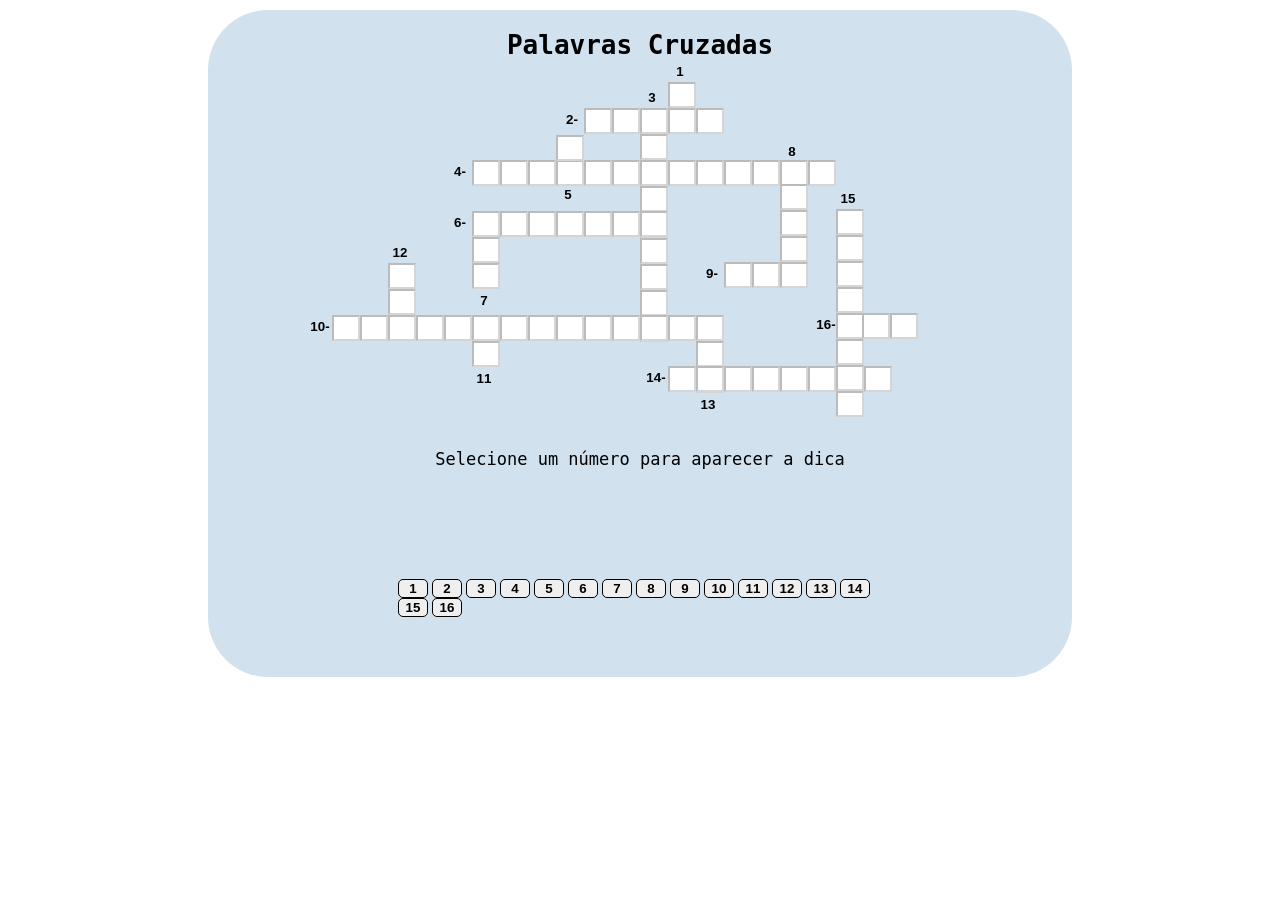
==== commit 19b8fe54: "Finalizando a numeração" ====
--- a/index.html
+++ b/index.html
@@ -64,6 +64,9 @@
         <!-- 5 -->
         <section class="i5">
             <input class="ipt__css" type="text" id="i5_5" disabled=''>
+            <input class="num" type="text" disabled=''>
+            <input class="num" disabled='' value="5" type="text">
+            
         </section>
         <!-- 6 -->
         <section class="dataBus">
@@ -80,9 +83,13 @@
         <section class="dma">
             <input class="ipt__css" type="text" id="dma_m" disabled=''>
             <input class="ipt__css" type="text" id="dma_a" disabled=''>
+            <input class="num" disabled='' value="7" type="text">
+
         </section>
         <!-- 8 -->
         <section class="Eprom">
+            <input class="num" disabled='' value="8" type="text">
+            <input class="num" type="text" disabled=''>
             <input class="ipt__css" type="text" id="eprom_p" disabled=''>
             <input class="ipt__css" type="text" id="eprom_r" disabled=''>
             <input class="ipt__css" type="text" id="eprom_o" disabled=''>
@@ -116,16 +123,20 @@
         <!-- 11 -->
         <section class="i7">
             <input class="ipt__css" type="text" id="i7_7" disabled=''>
+            <input class="num" disabled='' value="11" type="text">
         </section>
 
         <!-- 12 -->
         <section class="rom">
+            <input class="num" disabled='' value="12" type="text">
             <input class="ipt__css" type="text" id="rom_r" disabled=''>
             <input class="ipt__css" type="text" id="rom_o" disabled=''>
         </section>
         <!-- 13 -->
         <section class="ula">
             <input class="ipt__css" type="text" id="ula_l" disabled=''>
+            <input class="ipt__css" type="text" disabled=''>
+            <input class="num" disabled='' value="13" type="text">
         </section>
         <!-- 14 -->
         <section class="quadCore">
@@ -142,6 +153,7 @@
         </section>
         <!-- 15 -->
         <section class="dualCore">
+            <input class="num" disabled='' value="15" type="text">
             <input class="ipt__css" type="text" id="dualcore_d" disabled=''>
             <input class="ipt__css" type="text" id="dualcore_u" disabled=''>
             <input class="ipt__css" type="text" id="dualcore_a" disabled=''>
@@ -153,6 +165,8 @@
         </section>
         <!-- 16 -->
         <section class="cpu">
+            <input class="num" disabled='' value="16-" type="text">
+            <input class="num" type="text" disabled=''>
             <input class="ipt__css" type="text" id="cpu_p" disabled=''>
             <input class="ipt__css" type="text" id="cpu_u" disabled=''>
         </section>
--- a/style.css
+++ b/style.css
@@ -48,14 +48,14 @@
     .i5 {
         display: flex;
         flex-direction: column;
-        margin-top:-52px;
+        margin-top:-51px;
         margin-left: 288px;
     }
     
     .dataBus {
         display: flex;
         flex-direction: row;
-        margin-top: 52px;
+        margin-top: 6px;
         margin-left: 180px;
     }
     
@@ -69,7 +69,7 @@
         display: flex;
         flex-direction: column;
         margin-left: 512px;
-        margin-top: -105px;
+        margin-top: -170.8px;
     }
     
     .ram {
@@ -94,8 +94,8 @@
     .rom {
         display: flex;
         flex-direction: column;
-        margin-top: -104px;
-        margin-left: 148px;
+        margin-top: -148px;
+        margin-left: 120px;
     }
 
     .ula {
@@ -109,19 +109,20 @@
         display: flex;
         flex-direction: row;
         margin-left: 376px;
+        margin-top: -49px;
     }
 
     .dualCore {
         display: flex;
         flex-direction: column;
         margin-left: 568px;
-        margin-top: -182px;
+        margin-top: -205px;
     }
 
     .cpu {
         display: flex;
         flex-direction: row;
-        margin-left: 596px;
+        margin-left: 546px;
         margin-top: -104px;
     }
 
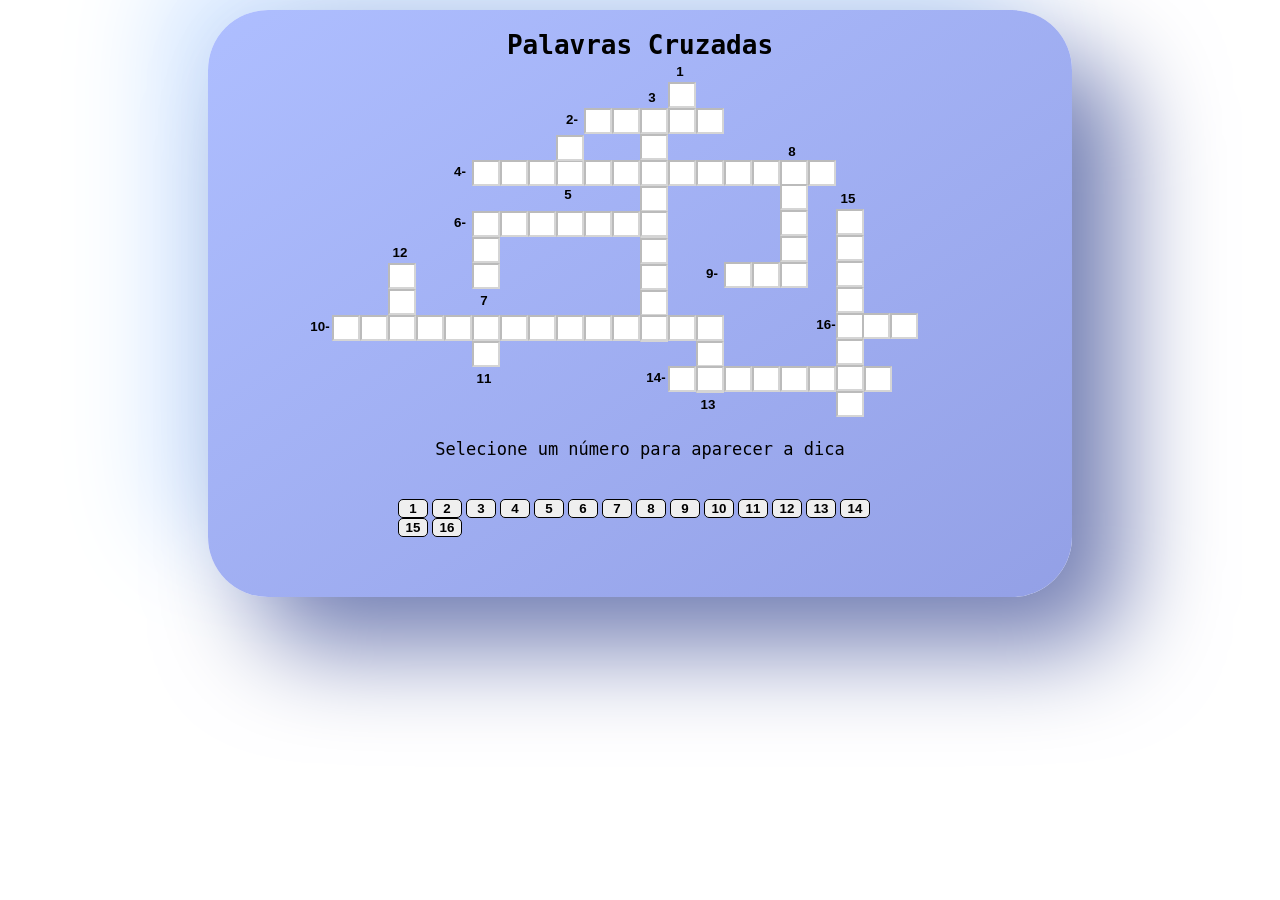
==== commit 71dded3e: "Frases" ====
--- a/index.html
+++ b/index.html
@@ -264,7 +264,7 @@
 </html>
 <script>
     function frase1() {
-        frase_dica.innerHTML = `frase 1`
+        frase_dica.innerHTML = `É um mecanismo fundamental para permitir à CPU acessar memória e/ou periféricos externos (abreviação)`
         var tent = tentativa1.value.toUpperCase()
         divtentavia1.style = "display: block;"
 
@@ -272,6 +272,7 @@
             cs_c.value = "C";
             flash_s_cs_s.value = "S"
             divtentavia1.style = "display: none;"
+            frase_dica.innerHTML = "Certa resposta!!"
         } else if (tent != "") {
             alert('resposta errada')
             tentativa.value = ''
@@ -294,7 +295,7 @@
     }
 
     function frase2() {
-        frase_dica.innerHTML = `frase 2`
+        frase_dica.innerHTML = `É nada mais que um chip de memória de computador que mantém informações armazenadas sem a necessidade de uma fonte de energia.`
         var tent = tentativa2.value.toUpperCase()
         divtentavia2.style = "display: block;"
 
@@ -304,6 +305,7 @@
             flash_a_adressBus_a.value = "A";
             flash_s_cs_s.value = "S";
             flash_h.value = "H";
+            frase_dica.innerHTML = "Certa resposta!!"
             divtentavia2.style = "display: none;"
         } else if (tent != "") {
             alert('resposta errada')
@@ -328,7 +330,7 @@
     }
 
     function frase3() {
-        frase_dica.innerHTML = `frase 3`
+        frase_dica.innerHTML = `É um elemento em uma CPU de computador que transmite a localização das informações armazenadas`
         var tent = tentativa3.value.toUpperCase()
         divtentavia3.style = "display: block;"
 
@@ -343,6 +345,7 @@
             adressBus_u.value = "U";
             adressBus_s_memoriademassa_s.value = "S";
             divtentavia3.style = "display: none;"
+            frase_dica.innerHTML = "Certa resposta!!"
         } else if (tent != "") {
             alert('resposta errada')
             tentativa.value = ''
@@ -366,7 +369,7 @@
     }
 
     function frase4() {
-        frase_dica.innerHTML = `frase 4`
+        frase_dica.innerHTML = `É a memória dentro da própria CPU que armazena n bits`
         var tent = tentativa4.value.toUpperCase()
         divtentavia4.style = "display: block;"
 
@@ -385,6 +388,7 @@
             eprom_e_registradores_e.value = "E";
             registradores_s.value = "S";
             divtentavia4.style = "display: none;"
+            frase_dica.innerHTML = "Certa resposta!!"
         } else if (tent != "") {
             alert('resposta errada')
             tentativa.value = ''
@@ -408,7 +412,7 @@
     }
 
     function frase5() {
-        frase_dica.innerHTML = `frase 5`
+        frase_dica.innerHTML = `É uma das séries de processadores para desktops e notebooks da Intel. O primeiro modelo foi lançado em setembro de 2009, possuia 4 núcleos, cache L3 de 8MB e frequência de 2,66GHZ`
         var tent = tentativa5.value.toUpperCase()
         divtentavia5.style = "display: block;"
 
@@ -416,6 +420,7 @@
             i5_5.value = "5";
             registradores_i_15_i.value = "I";
             divtentavia5.style = "display: none;"
+            frase_dica.innerHTML = "Certa resposta!!"
         } else if (tent != "") {
             alert('resposta errada')
             tentativa.value = ''
@@ -439,7 +444,7 @@
     }
 
     function frase6() {
-        frase_dica.innerHTML = `frase 6`
+        frase_dica.innerHTML = `É um dispositivo em que através do interior de um computador são transportados dados e informações importantes.`
         var tent = tentativa6.value.toUpperCase()
         divtentavia6.style = "display: block;"
 
@@ -452,6 +457,7 @@
             databus_u.value = "U";
             adressbus_s_databus_s.value = "S";
             divtentavia6.style = "display: none;"
+            frase_dica.innerHTML = "Certa resposta!!"
         } else if (tent != "") {
             alert('resposta errada')
             tentativa.value = ''
@@ -475,7 +481,7 @@
     }
 
     function frase7() {
-        frase_dica.innerHTML = `frase 7`
+        frase_dica.innerHTML = `É uma característica dos computadores mais modernos que possibilita que determinados subsistemas de hardware dentro do computador acessem a memória do sistema, sem depender da unidade de processamento central (CPU).`
         var tent = tentativa7.value.toUpperCase()
         divtentavia7.style = "display: block;"
 
@@ -484,6 +490,7 @@
             dma_m.value = "M";
             dma_a.value = "A";
             divtentavia7.style = "display: none;"
+            frase_dica.innerHTML = "Certa resposta!!"
         } else if (tent != "") {
             alert('resposta errada')
             tentativa.value = ''
@@ -507,7 +514,7 @@
     }
 
     function frase8() {
-        frase_dica.innerHTML = `frase 8`
+        frase_dica.innerHTML = `É um tipo de chip de memória de computador que mantém seus dados quando a energia é desligada. Em outras palavras, é não volátil.`
         var tent = tentativa8.value.toUpperCase()
         divtentavia8.style = "display: block;"
 
@@ -518,6 +525,7 @@
             eprom_o.value = "O";
             eprom_m_ram_m.value = "M";
             divtentavia8.style = "display: none;"
+            frase_dica.innerHTML = "Certa resposta!!"
         } else if (tent != "") {
             alert('resposta errada')
             tentativa.value = ''
@@ -541,7 +549,7 @@
     }
 
     function frase9() {
-        frase_dica.innerHTML = `frase 9`
+        frase_dica.innerHTML = `É um tipo de tecnologia que permite o acesso aos arquivos armazenados no computador, não armazena conteúdos permanentemente.`
         var tent = tentativa9.value.toUpperCase()
         divtentavia9.style = "display: block;"
 
@@ -550,6 +558,7 @@
             ram_a.value = "A";
             eprom_m_ram_m.value = "M";
             divtentavia9.style = "display: none;"
+            frase_dica.innerHTML = "Certa resposta!!"
         } else if (tent != "") {
             alert('resposta errada')
             tentativa.value = ''
@@ -573,7 +582,7 @@
     }
 
     function frase10() {
-        frase_dica.innerHTML = `frase 10`
+        frase_dica.innerHTML = `Tem como função armazenar grandes quantidades de informações (sem espaços)`
         var tent = tentativa10.value.toUpperCase()
         divtentavia10.style = "display: block;"
 
@@ -593,6 +602,7 @@
             memoriademassa_s.value = "S";
             memoriademassa_a_ula_a.value = "A";
             divtentavia10.style = "display: none;"
+            frase_dica.innerHTML = "Certa resposta!!"
         } else if (tent != "") {
             alert('resposta errada')
             tentativa.value = ''
@@ -616,7 +626,7 @@
     }
 
     function frase11() {
-        frase_dica.innerHTML = `frase 11`
+        frase_dica.innerHTML = `Faz parte das séries de processadores da Intel, tanto para desktop quanto para notebooks. Seu lançamento foi em 2008, buscando alto desempenho com foco em entusiasta e empresas. Possuia 4 núcleos, cache L3 e frequência de 2,80GHz`
         var tent = tentativa11.value.toUpperCase()
         divtentavia11.style = "display: block;"
 
@@ -624,6 +634,7 @@
             memoriademassa_i_i7_i.value = "I";
             i7_7.value = "7";
             divtentavia11.style = "display: none;"
+            frase_dica.innerHTML = "Certa resposta!!"
         } else if (tent != "") {
             alert('resposta errada')
             tentativa.value = ''
@@ -647,7 +658,7 @@
     }
 
     function frase12() {
-        frase_dica.innerHTML = `frase 12`
+        frase_dica.innerHTML = `É um tipo de memória que permite apenas a leitura de dados e não a escrita.`
         var tent = tentativa12.value.toUpperCase()
         divtentavia12.style = "display: block;"
 
@@ -656,6 +667,7 @@
             rom_o.value = "O";
             memoriademassa_m_rom_m.value = "M";
             divtentavia12.style = "display: none;"
+            frase_dica.innerHTML = "Certa resposta!!"
         } else if (tent != "") {
             alert('resposta errada')
             tentativa.value = ''
@@ -679,7 +691,7 @@
     }
 
     function frase13() {
-        frase_dica.innerHTML = `frase 13`
+        frase_dica.innerHTML = `É um circuito digital que realiza operações de adição e booleana AND.`
         var tent = tentativa13.value.toUpperCase()
         divtentavia13.style = "display: block;"
 
@@ -688,6 +700,7 @@
             ula_l.value = "L";
             memoriademassa_a_ula_a.value = "A";
             divtentavia13.style = "display: none;"
+            frase_dica.innerHTML = "Certa resposta!!"
         } else if (tent != "") {
             alert('resposta errada')
             tentativa.value = ''
@@ -711,7 +724,7 @@
     }
 
     function frase14() {
-        frase_dica.innerHTML = `frase 14`
+        frase_dica.innerHTML = `É um tipo de processador que comporta quatro núcleos de processamento de dados.`
         var tent = tentativa14.value.toUpperCase()
         divtentavia14.style = "display: block;"
 
@@ -725,6 +738,7 @@
             quadcore_r_dualcore_r.value = "R";
             quadcore_e.value = "E";
             divtentavia14.style = "display: none;"
+            frase_dica.innerHTML = "Certa resposta!!"
         } else if (tent != "") {
             alert('resposta errada')
             tentativa.value = ''
@@ -748,7 +762,7 @@
     }
 
     function frase15() {
-        frase_dica.innerHTML = `frase 15`
+        frase_dica.innerHTML = `É um tipo de processador que comporta dois núcleos de processamento de dados.`
         var tent = tentativa15.value.toUpperCase()
         divtentavia15.style = "display: block;"
 
@@ -762,6 +776,7 @@
             quadcore_r_dualcore_r.value = "R";
             dualcore_e.value = "E";
             divtentavia15.style = "display: none;"
+            frase_dica.innerHTML = "Certa resposta!!"
         } else if (tent != "") {
             alert('resposta errada')
             tentativa.value = ''
@@ -785,7 +800,7 @@
     }
 
     function frase16() {
-        frase_dica.innerHTML = `frase 16`
+        frase_dica.innerHTML = `Mais conhecida como "Processador" ou "Cérebro do computador"`
         var tent = tentativa16.value.toUpperCase()
         divtentavia16.style = "display: block;"
 
@@ -794,6 +809,7 @@
             cpu_p.value = "P";
             cpu_u.value = "U";
             divtentavia16.style = "display: none;"
+            frase_dica.innerHTML = "Certa resposta!!"
         } else if (tent != "") {
             alert('resposta errada')
             tentativa.value = ''
--- a/style.css
+++ b/style.css
@@ -131,10 +131,18 @@
         border-radius: 60px;
         padding:20px 60px;
         margin: 10px 200px;
+        /* background: #a3b2ff;
+            box-shadow: inset 10px 10px 20px #7f8bc7,
+            inset -10px -10px 20px #c7d9ff; */
+        background: linear-gradient(145deg, #aebeff, #93a0e6);
+            box-shadow:  50px 50px 100px #727db3,
+                         -50px -50px 100px #d4e7ff; 
+
     }
 
     #frase{
-        margin: 110px;
+        margin-top: 100px;
+        margin-bottom: 20px;
         text-align: center;
     }
 
